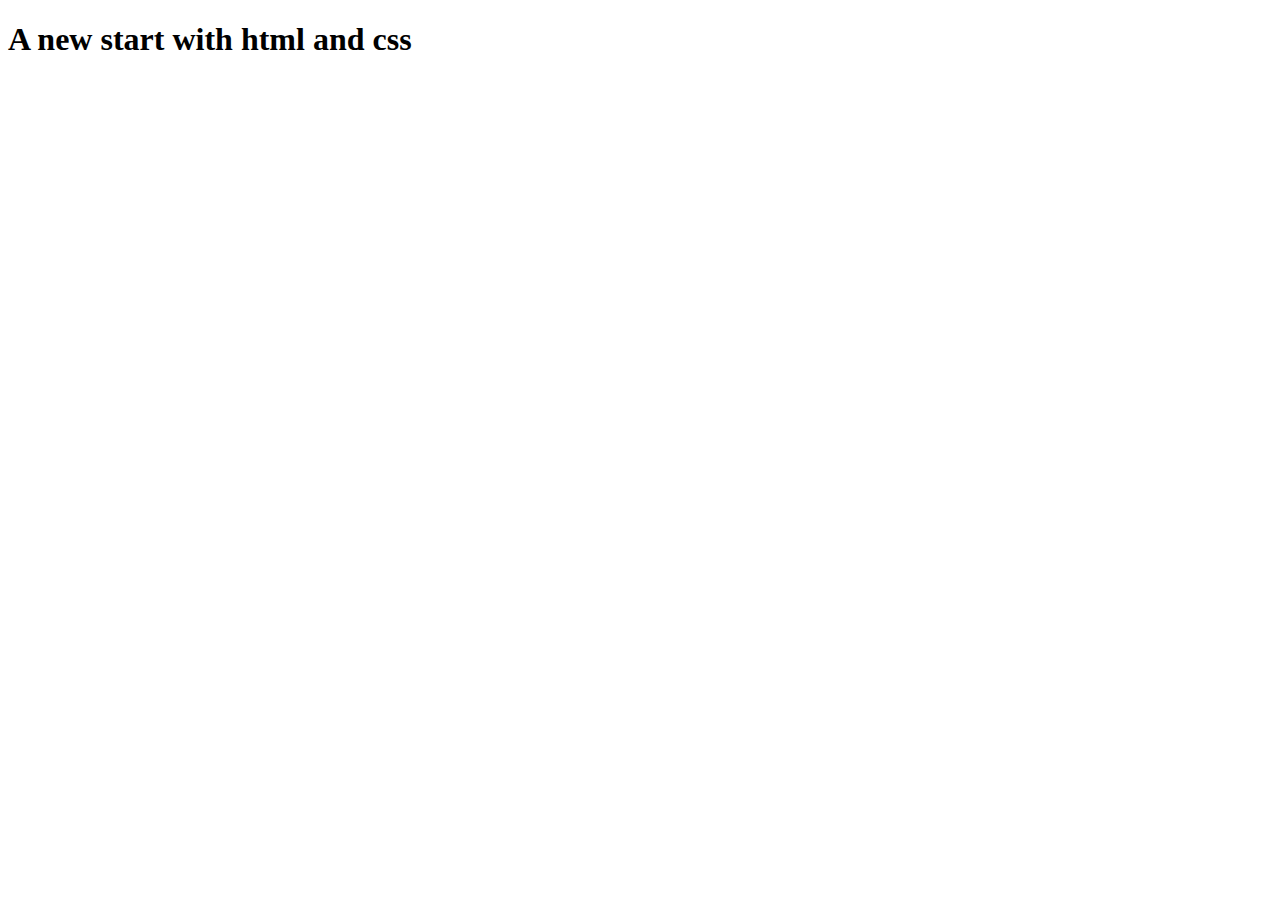
==== html/index.html @ fa5759da "A new start" ====
<!DOCTYPE html>
<html>

<head>
	<meta charset="utf-8">
	<meta name="viewport" content="width=device-width, initial-scale=1">
	<link rel="stylesheet" type="text/css" href="style/style.css">
	<title>Alphinos</title>
</head>

<body>
	<h1>A new start with html and css</h1>
</body>

</html>
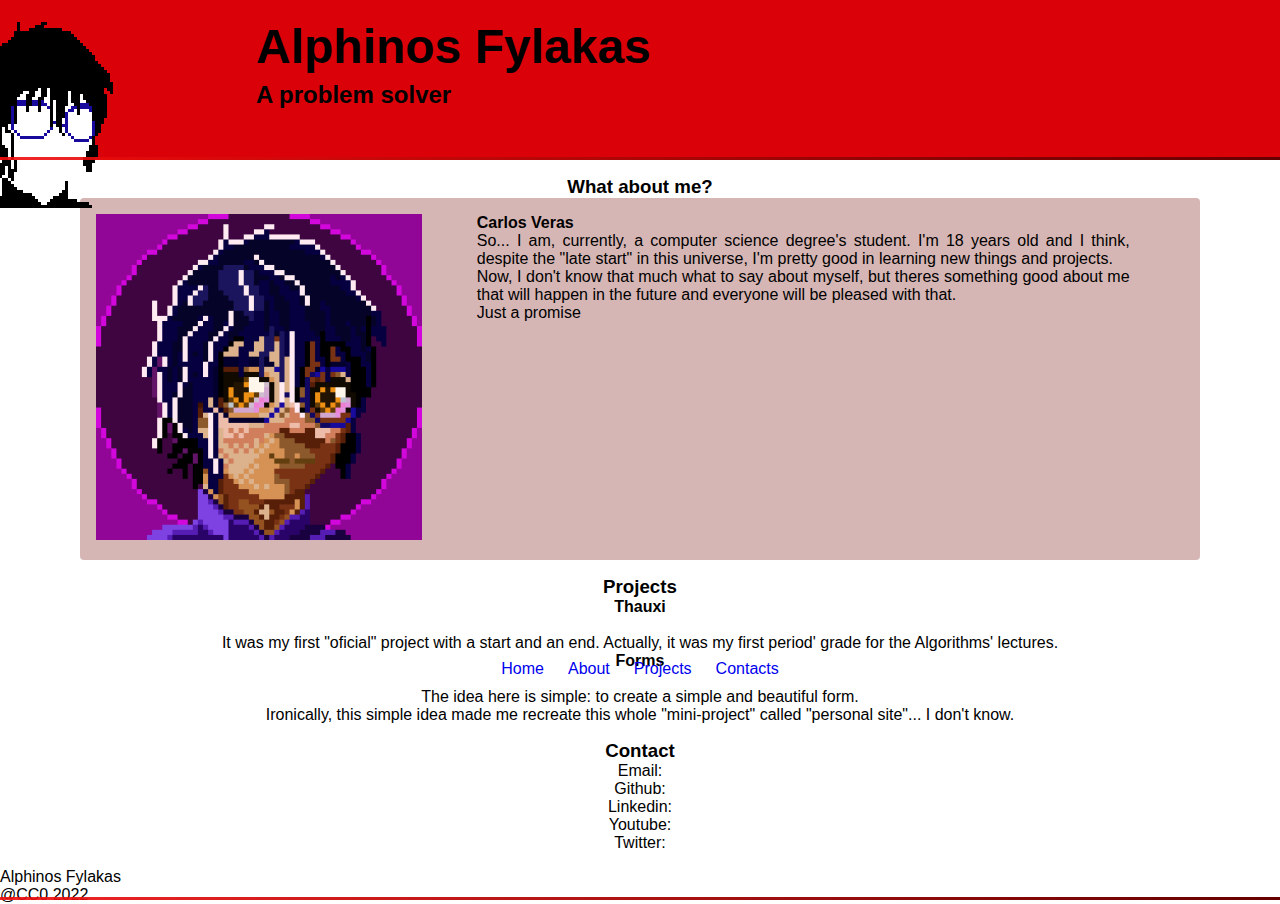
==== commit c1882f19: "The start of the html content and the css style." ====
--- a/html/index.html
+++ b/html/index.html
@@ -4,12 +4,169 @@
 <head>
 	<meta charset="utf-8">
 	<meta name="viewport" content="width=device-width, initial-scale=1">
-	<link rel="stylesheet" type="text/css" href="style/style.css">
+	<link rel="stylesheet" type="text/css" href="..\style\style.css">
 	<title>Alphinos</title>
 </head>
 
 <body>
-	<h1>A new start with html and css</h1>
+
+	<header>
+		
+		<div class="container-img">
+			
+			<img id="img-logo" src="..\img\icon.png" alt="It's a pixel art of me (black and white)">
+
+		</div>
+
+		<div id="header-text">
+			
+			<h1 class="title">Alphinos Fylakas</h1>
+			<p class="subtitle">A problem solver</p>
+
+		</div>
+
+		<nav id="menu-nav">
+			
+			<ul>
+				
+				<li><a href="#">Home</a></li>
+				<li><a href="#about">About</a></li>
+				<li><a href="#projects">Projects</a></li>
+				<li><a href="#contacts">Contacts</a></li>
+
+			</ul>
+
+		</nav>
+
+		<div class="divider"></div>
+
+	</header>
+
+	<main>
+		
+		<section id="about">
+			
+			<div class="container">
+				
+				<h3>What about me?</h3>
+
+				<div id="about-card">
+
+					<div id="about-img">
+						
+						<img id="img-logo" src="..\img\icone.png" alt="It's me in pixel art">
+
+					</div>
+
+					<div id="about-text">
+
+						<h4>Carlos Veras</h4>
+						
+						<p>So... I am, currently, a computer science degree's student. I'm 18 years old and I think, despite the "late start" in this universe, I'm pretty good in learning new things and projects.</p>
+						<p>Now, I don't know that much what to say about myself, but theres something good about me that will happen in the future and everyone will be pleased with that.</p>
+						<p>Just a promise</p>
+
+					</div>
+
+				</div>
+
+			</div>
+
+		</section>
+
+
+		<section id="projects">
+			
+			<div class="container">
+				
+				<h3>Projects</h3>
+
+				<div id="projects-card">
+					
+					<div class="project">
+						
+						<h4>Thauxi</h4>
+
+						<div class="project-img">
+
+							<img src="">
+						
+						</div>
+
+						<div class="project-content">
+							
+							<p>It was my first "oficial" project with a start and an end. Actually, it was my first period' grade for the Algorithms' lectures.</p>
+
+							<a href=""></a>
+
+						</div>
+
+					</div>
+
+					<div class="project">
+						
+						<h4>Forms</h4>
+
+						<div class="project-img">
+							<img src="">
+						</div>
+
+						<div class="project-content">
+							
+							<p>The idea here is simple: to create a simple and beautiful form.</p>
+							<p>Ironically, this simple idea made me recreate this whole "mini-project" called "personal site"... I don't know.</p>
+
+							<a href=""></a>
+
+						</div>
+
+					</div>
+
+				</div>
+
+			</div>
+
+		</section>
+
+		<section id="contacts">
+			
+			<div class="container">
+				
+				<h3>Contact</h3>
+
+				<div id="contact-card">
+					
+					<ul>
+						
+						<li>Email: <a href=""></a></li>
+						<li>Github: <a href=""></a></li>
+						<li>Linkedin: <a href=""></a></li>
+						<li>Youtube: <a href=""></a></li>
+						<li>Twitter: <a href=""></a></li>
+
+					</ul>
+
+				</div>
+
+			</div>
+
+		</section>
+
+	</main>
+
+	<footer>
+
+		<div class="divider"></div>		
+
+		<div>
+			
+			<p>Alphinos Fylakas</p>
+			<p>@CC0 2022</p>
+
+		</div>
+
+	</footer>
+
 </body>
 
 </html>